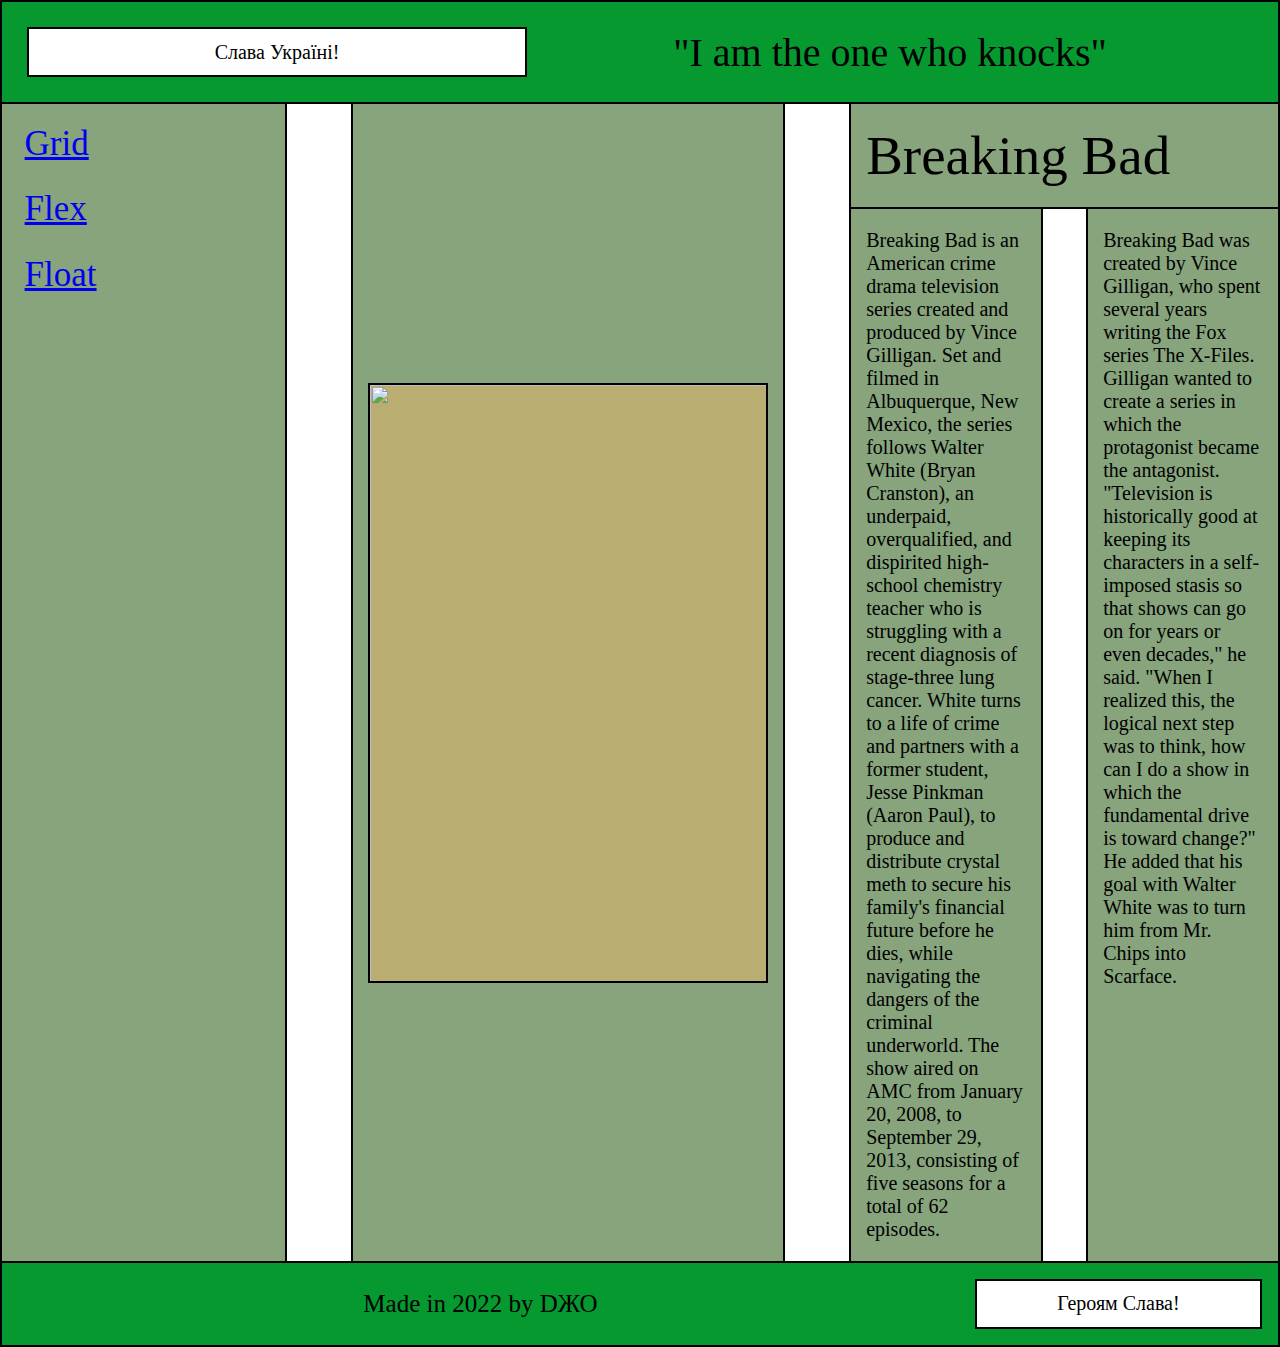
==== lab2/index.html @ 2c416fdb "lab2" ====
<!DOCTYPE html>
<html lang="en">

<head>
    <meta charset="UTF-8">
    <meta http-equiv="X-UA-Compatible" content="IE=edge">
    <meta name="viewport" content="width=device-width, initial-scale=1.0">
    <title>Project by DЖО</title>
    <link rel="stylesheet" href="grid.css">
</head>

<body>
    <div class="layout">
        <header class="header">
            <div id="x">Слава Україні!</div>
            <div id="headText">"I am the one who knocks"</div>
        </header>
        <main class="content">
            <aside class="second">
                <ul id="menu">
                    <li><a href="index.html">Grid</a></li>
                    <li><a href="flex.html">Flex</a></li>
                    <li><a href="other.html">Float</a></li>

                </ul>
            </aside>

            <section class="third">
                <img src="https://m.media-amazon.com/images/M/MV5BNDkyZThhNmMtZDBjYS00NDBmLTlkMjgtNWM2ZWYzZDQxZWU1XkEyXkFqcGdeQXVyMTMzNDExODE5._V1_FMjpg_UX1000_.jpg"
                    class="image">
            </section>

            <aside class="right">
                <div class="fourth">
                    <p>
                        Breaking Bad
                    </p>

                </div>

                <div class="lower">
                    <div class="fiveth">
                        <p>
                            Breaking Bad is an American crime drama television series created and produced by Vince
                            Gilligan. Set and filmed in
                            Albuquerque, New Mexico, the series follows Walter White (Bryan Cranston), an underpaid,
                            overqualified, and dispirited
                            high-school chemistry teacher who is struggling with a recent diagnosis of stage-three lung
                            cancer. White turns to a
                            life of crime and partners with a former student, Jesse Pinkman (Aaron Paul), to produce and
                            distribute crystal meth to
                            secure his family's financial future before he dies, while navigating the dangers of the
                            criminal underworld. The show
                            aired on AMC from January 20, 2008, to September 29, 2013, consisting of five seasons for a
                            total of 62 episodes.
                        </p>
                    </div>

                    <div class="sixth">
                        <p>Breaking Bad was created by Vince Gilligan, who spent several years writing the Fox series
                            The X-Files. Gilligan wanted
                            to create a series in which the protagonist became the antagonist. "Television is
                            historically good at keeping its
                            characters in a self-imposed stasis so that shows can go on for years or even decades," he
                            said. "When I realized this,
                            the logical next step was to think, how can I do a show in which the fundamental drive is
                            toward change?" He added
                            that his goal with Walter White was to turn him from Mr. Chips into Scarface.
                        </p>
                    </div>
                </div>

            </aside>
        </main>
        <footer class="footer">
            <div id="copyright">Made in 2022 by DЖО </div>
            <div id="y">Героям Слава!</div>
        </footer>
    </div>
</body>

</html>
---- lab2/grid.css ----
* {
    font-family: Cambria, Cochin, Georgia, Times, 'Times New Roman', serif;
    margin: 0;
    padding: 0;
    box-sizing: border-box;
}

html,
body {
    height: 100%;
}

.layout {
    display: grid;
    grid-template-rows: auto 1fr auto;
    background: rgb(255, 255, 255);
    min-height: 100%;
}

.header {
    display: grid;
    grid-template-columns: 1fr 3fr;
    background-color: rgb(6, 153, 48);
    height: auto;
    width: 100%;
    font-size: 25px;
    border: 2px #000000 solid;
}

.content {
    display: grid;
    min-height: 100%;
    min-width: 100%;
    display: grid;
    grid-template-columns: 2fr 2fr 3fr;
    gap: 5%;
    background-color: #ffffff;
}

.second {
    display: grid;
    border: 2px #000000 solid;
    background-color: #87a47d;

    border-top: none;
    border-bottom: none;
    padding: 20px 15px;
}

.third {
    display: grid;
    align-items: center;
    justify-content: center;
    border: 2px #000000 solid;
    background-color: #87a47d;

    border-top: none;
    border-bottom: none;
    padding: 20px 15px;
}

.right {
    display: grid;
    min-width: 100%;
}

.fourth {
    display: grid;
    min-height: 25%;
    border: 2px #000000 solid;
    background-color: #87a47d;

    font-size: 55px;
    border-top: none;
    padding: 20px 15px;
}

.lower {
    display: grid;
    grid-template-columns: 1fr 1fr;
    gap: 10%;
}

.fiveth {
    display: grid;
    min-height: 75%;
    width: 100%;
    border: 2px #000000 solid;
    background-color: #87a47d;

    font-size: 20px;
    border-top: none;
    border-bottom: none;

    padding: 20px 15px;
}

.sixth {
    display: grid;
    min-height: 75%;
    width: 100%;
    border: 2px #000000 solid;
    background-color: #87a47d;

    font-size: 20px;
    border-top: none;
    border-bottom: none;

    padding: 20px 15px;
}

#x {
    margin: 5%;
    min-height: 50px;
    min-width: 500px;
    width: auto;
    padding: 0px auto;
    background-color: #ffffff;
    border: 2px #000000 solid;
    font-size: 20px;
    text-align: center;

    display: grid;
    align-items: center;
    justify-content: center;
}

#menu>li {
    font-size: 35px;
    padding-left: 3%;
    padding-bottom: 10%;


}

.footer {
    display: grid;
    min-height: auto;
    width: 100%;
    grid-template-columns: 3fr 1fr;
    background-color: rgb(6, 153, 48);
    border: 2px #000000 solid;
}

#y {
    margin: 5%;
    padding: 0px auto;
    width: auto;
    min-height: 50px;
    background-color: #ffffff;
    border: 2px #000000 solid;
    text-align: center;
    font-size: 20px;

    display: grid;
    align-items: center;
    justify-content: center;
}

#copyright {
    font-size: 25px;
    margin: auto;
}

#headText {
    font-size: 40px;
    margin: auto;
}

.image {
    width: 400px;
    height: 600px;

    border: 2px #000000 solid;
    background-color: #b9ad71;
}
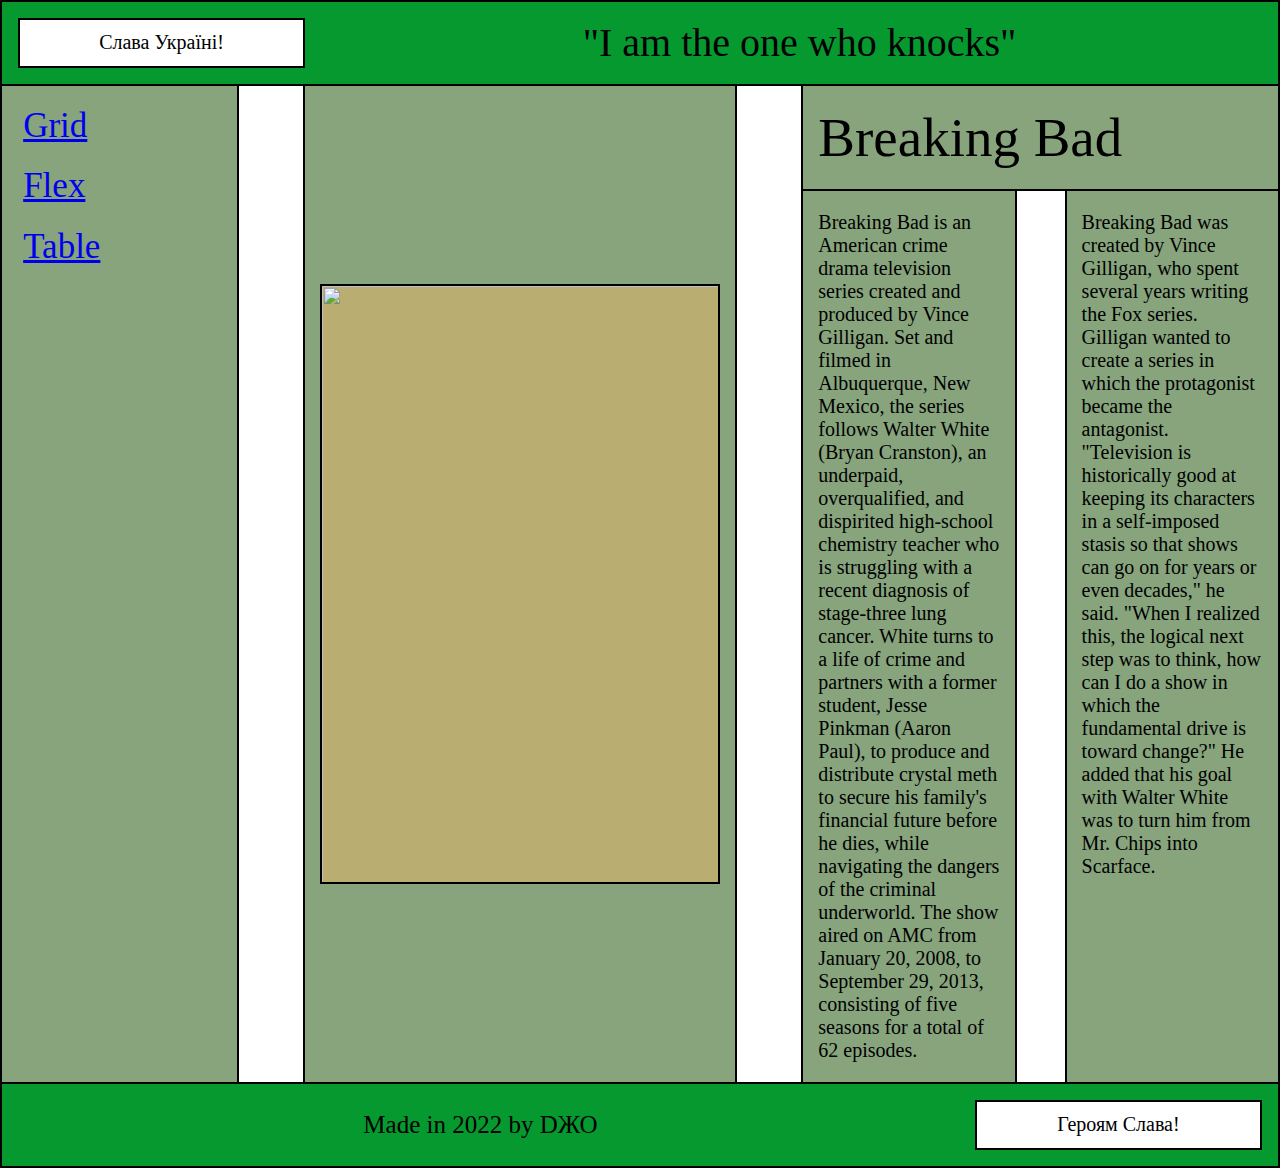
==== commit 80cba2ba: "Complete laba" ====
--- a/lab2/index.html
+++ b/lab2/index.html
@@ -20,7 +20,7 @@
                 <ul id="menu">
                     <li><a href="index.html">Grid</a></li>
                     <li><a href="flex.html">Flex</a></li>
-                    <li><a href="other.html">Float</a></li>
+                    <li><a href="other.html">Table</a></li>
 
                 </ul>
             </aside>
@@ -57,8 +57,8 @@
                     </div>
 
                     <div class="sixth">
-                        <p>Breaking Bad was created by Vince Gilligan, who spent several years writing the Fox series
-                            The X-Files. Gilligan wanted
+                        <p>Breaking Bad was created by Vince Gilligan, who spent several years writing the Fox series.
+                            Gilligan wanted
                             to create a series in which the protagonist became the antagonist. "Television is
                             historically good at keeping its
                             characters in a self-imposed stasis so that shows can go on for years or even decades," he
--- a/lab2/grid.css
+++ b/lab2/grid.css
@@ -32,7 +32,7 @@
     min-height: 100%;
     min-width: 100%;
     display: grid;
-    grid-template-columns: 2fr 2fr 3fr;
+    grid-template-columns: 1fr 1fr 2fr;
     gap: 5%;
     background-color: #ffffff;
 }
@@ -112,9 +112,9 @@
 #x {
     margin: 5%;
     min-height: 50px;
-    min-width: 500px;
+
     width: auto;
-    padding: 0px auto;
+    padding: 0px 20px;
     background-color: #ffffff;
     border: 2px #000000 solid;
     font-size: 20px;
@@ -143,18 +143,18 @@
 }
 
 #y {
+    display: grid;
+    align-items: center;
+    justify-content: center;
+
     margin: 5%;
+    min-height: 50px;
     padding: 0px auto;
     width: auto;
-    min-height: 50px;
     background-color: #ffffff;
     border: 2px #000000 solid;
     text-align: center;
     font-size: 20px;
-
-    display: grid;
-    align-items: center;
-    justify-content: center;
 }
 
 #copyright {
